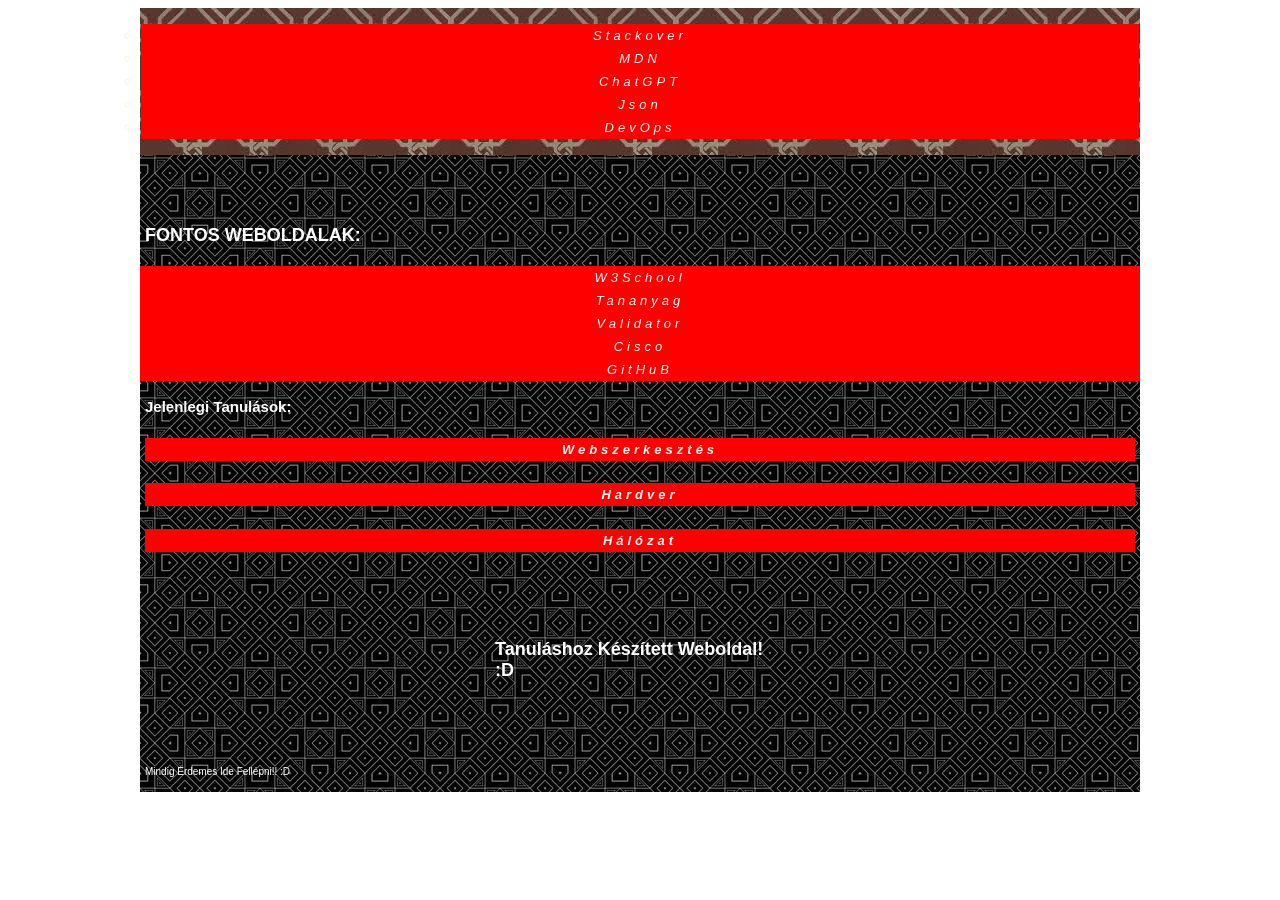
==== index.html @ 04a6a26f "fixed" ====
<!DOCTYPE html>
<html lang="hu">

<head>
    <meta charset="UTF-8">
    <meta name="viewport" content="width=device-width, initial-scale=1.0">
    <meta name="description" content="">
    <meta name="keywords" content="Tanulas, Web, Programming, Hardver">
    <title>Tanulás</title>
    <link rel="stylesheet" href="style.css">
    <link rel="icon" type="image/png" href="favicon.png">
</head>

<body>
    <main>
        <header>

            <ul>
                <li><a href="https://stackoverflow.com/questions">Stackover</a></li>
                <li><a href="https://developer.mozilla.org/en-US/">MDN</a></li>
                <li><a href="https://chatgpt.com/">ChatGPT</a></li>
                <li><a href="https://www.json.org/json-en.html">Json</a></li>
                <li><a href="https://dev.to/">DevOps</a></li>
            </ul>

        </header>
        <nav>
            <h1>FONTOS WEBOLDALAK:</h1>
            <a href="https://www.w3schools.com/" target="_blank">W3School</a>
            <a href="https://etananyag.szamalk-szalezi.hu/login/index.php" target="_blank">Tananyag</a>
            <a href="https://validator.w3.org/nu/#textarea" target="_blank">Validator</a>
            <a href="https://www.netacad.com/" target="_blank">Cisco</a>
            <a href="https://github.com/" target="_blank">GitHuB</a>
            <h2>Jelenlegi tanulások:</h2>
            <h2><a href="web.html">Webszerkesztés</a></h2>
            <h2><a href="hardver.html">Hardver</a></h2>
            <h2><a href="halozat.html">Hálózat</a></h2>
        </nav>
        <section class="bal">


        </section>
        <section>
            <h1>Tanuláshoz készített weboldal! :D</h1>
        </section>
        <section class="jobb">

        </section>
        <footer>
            <p>Mindig érdemes ide fellépni!! :D</p>
        </footer>
    </main>
</body>

</html>
---- style.css ----
main {
    background-image: url(background.webp);
    background-repeat: repeat;
    width: 100%;
    max-width: 1000px;
    margin: 0 auto;
    text-decoration: none;
    display: grid;
    gap: 50px;
    grid-template-columns: 2fr 2fr 2fr;
    grid-template-areas: "head head head" "nav nav nav" "bal közép jobb" "foot foot foot";
    font-family: Arial, Helvetica, sans-serif;
    text-transform: capitalize;
}

header {
    color: white;
    font-family: Arial, Helvetica, sans-serif;
    background-image: url(back.jfif);
    background-repeat: repeat;
    background-attachment: fixed;
    width: 100%;
    max-width: 1200px;
    background-size: inherit;
    grid-area: head;
    display: grid
}

nav {
    grid-area: nav;
}

section {
    grid-area: közép;
}

footer {
    grid-area: foot;
}

a {
    color: white;
    text-decoration: none;
    font-size: 13px;
    gap: 10px;
}

h1 {
    color: white;
    font-size: 18px;
    padding: 5px;
}

h2 {
    color: white;
    font-size: 15px;
    padding: 5px;
}

p {
    color: white;
    font-size: 10px;
    padding: 5px;
}

header a:hover {
    background-color: rgb(0, 175, 175);
}

header a:link {
    background-color: red;
}

nav a:link {
    background-color: rgb(255, 0, 0);
}

nav a:hover {
    background-color: rgb(55, 255, 0);
}

a {
    text-align: center;
    padding: 4px;
    letter-spacing: 4px;
    word-spacing: 10px;
    display: grid;
    font-style: oblique;
}

header ul {
    color: beige;
    display: grid;
    padding: 1px;
    list-style-type: circle;
    text-decoration: none;
    text-align: center;
    column-gap: 5px;
    font-size: 15px;
}

.bal {
    grid-area: bal;
}

.jobb {
    grid-area: jobb;
}

.hard a:link {
    background-color: rgb(0, 255, 0);
}

.web a:link {
    background-color: rgb(0, 255, 0);
}

.halozat a:link {
    background-color: rgb(0, 255, 0);
}
.halozat a:hover {
    background-color: rgb(0, 255, 0);
}
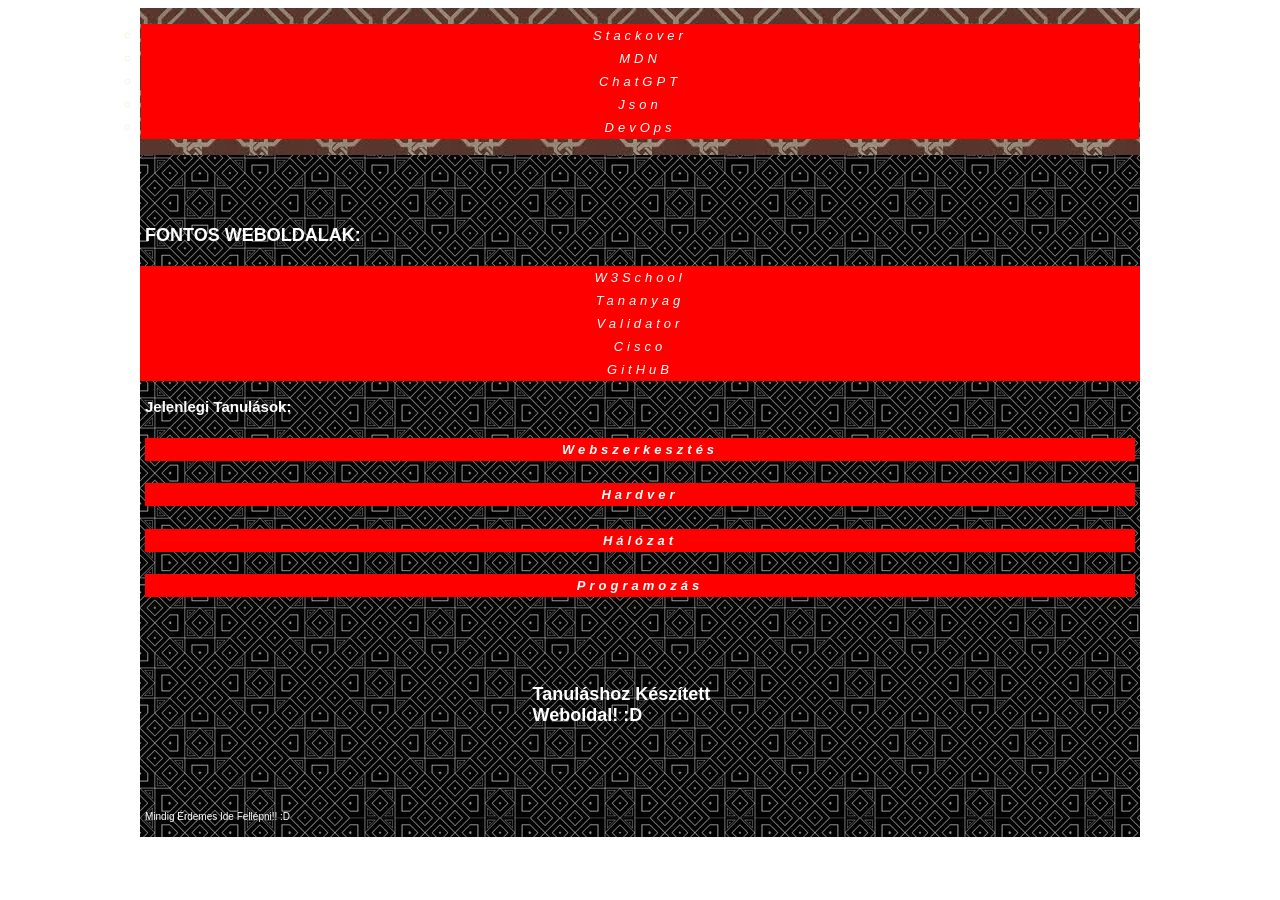
==== commit 1fddd6ed: "Web site update" ====
--- a/index.html
+++ b/index.html
@@ -35,6 +35,7 @@
             <h2><a href="web.html">Webszerkesztés</a></h2>
             <h2><a href="hardver.html">Hardver</a></h2>
             <h2><a href="halozat.html">Hálózat</a></h2>
+            <h2><a href="program.html">Programozás</a></h2>
         </nav>
         <section class="bal">
 
--- a/style.css
+++ b/style.css
@@ -7,7 +7,7 @@
     text-decoration: none;
     display: grid;
     gap: 50px;
-    grid-template-columns: 2fr 2fr 2fr;
+    grid-template-columns: 3fr 2fr 3fr;
     grid-template-areas: "head head head" "nav nav nav" "bal közép jobb" "foot foot foot";
     font-family: Arial, Helvetica, sans-serif;
     text-transform: capitalize;
@@ -49,12 +49,14 @@
     color: white;
     font-size: 18px;
     padding: 5px;
+    text-transform: capitalize;
 }
 
 h2 {
     color: white;
     font-size: 15px;
     padding: 5px;
+    text-transform: capitalize;
 }
 
 p {
@@ -101,14 +103,39 @@
 
 .bal {
     grid-area: bal;
+    text-transform: lowercase;
+
+}
+
+.bal ul {
+    list-style: none;
+    color: white;
+}
+
+.bal li::before {
+    content: "✓";
+    color: green;
+    background-color: rgb(255, 255, 255);
 }
 
 .jobb {
     grid-area: jobb;
 }
 
+.jobb ul {
+    list-style: none;
+    text-transform: lowercase;
+    color: white;
+}
+
+.jobb li::before {
+    content: "✓";
+    color: green;
+    background-color: rgb(255, 255, 255);
+}
+
 .hard a:link {
-    background-color: rgb(0, 255, 0);
+    background-color: rgb(89, 255, 0);
 }
 
 .web a:link {
@@ -116,8 +143,17 @@
 }
 
 .halozat a:link {
-    background-color: rgb(0, 255, 0);
+    background-color: rgb(0, 255, 8);
 }
+
 .halozat a:hover {
-    background-color: rgb(0, 255, 0);
+    background-color: rgb(255, 0, 0);
+}
+
+.program a:hover {
+    background-color: rgb(255, 0, 0);
+}
+
+.program a:link {
+    background-color: rgb(0, 255, 8);
 }
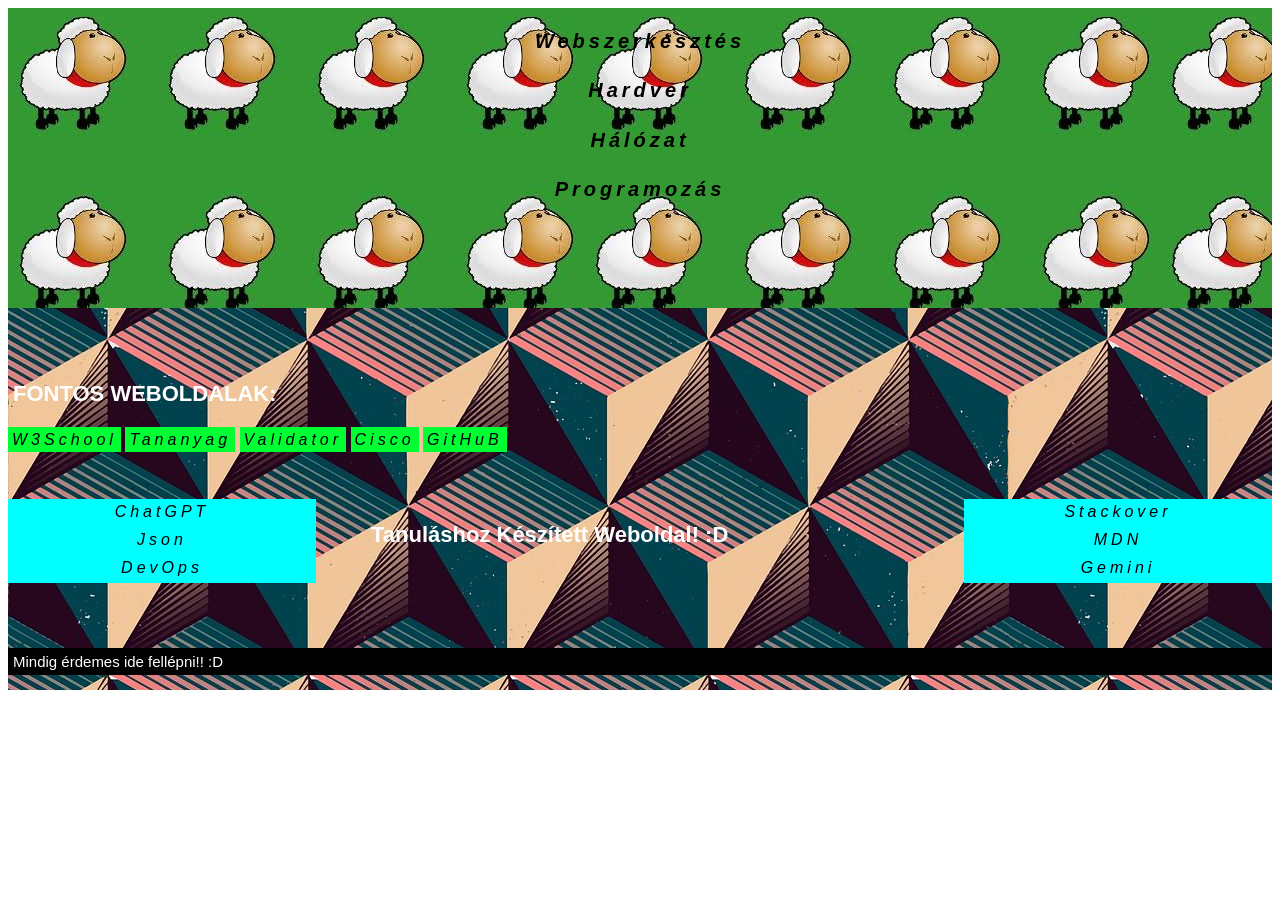
==== commit 86a595f0: "Valtoztatas V1" ====
--- a/index.html
+++ b/index.html
@@ -9,19 +9,17 @@
     <title>Tanulás</title>
     <link rel="stylesheet" href="style.css">
     <link rel="icon" type="image/png" href="favicon.png">
+
 </head>
 
 <body>
     <main>
         <header>
 
-            <ul>
-                <li><a href="https://stackoverflow.com/questions">Stackover</a></li>
-                <li><a href="https://developer.mozilla.org/en-US/">MDN</a></li>
-                <li><a href="https://chatgpt.com/">ChatGPT</a></li>
-                <li><a href="https://www.json.org/json-en.html">Json</a></li>
-                <li><a href="https://dev.to/">DevOps</a></li>
-            </ul>
+                <h2><a href="web.html">Webszerkesztés</a></h2>
+                <h2><a href="hardver.html">Hardver</a></h2>
+                <h2><a href="halozat.html">Hálózat</a></h2>
+                <h2><a href="program.html">Programozás</a></h2>            
 
         </header>
         <nav>
@@ -31,21 +29,21 @@
             <a href="https://validator.w3.org/nu/#textarea" target="_blank">Validator</a>
             <a href="https://www.netacad.com/" target="_blank">Cisco</a>
             <a href="https://github.com/" target="_blank">GitHuB</a>
-            <h2>Jelenlegi tanulások:</h2>
-            <h2><a href="web.html">Webszerkesztés</a></h2>
-            <h2><a href="hardver.html">Hardver</a></h2>
-            <h2><a href="halozat.html">Hálózat</a></h2>
-            <h2><a href="program.html">Programozás</a></h2>
+
         </nav>
         <section class="bal">
-
+                <a href="https://chatgpt.com/">ChatGPT</a>
+                <a href="https://www.json.org/json-en.html">Json</a>
+                <a href="https://dev.to/">DevOps</a>
 
         </section>
         <section>
             <h1>Tanuláshoz készített weboldal! :D</h1>
         </section>
         <section class="jobb">
-
+                <a href="https://stackoverflow.com/questions">Stackover</a>
+                <a href="https://developer.mozilla.org/en-US/">MDN</a>
+                <a href="https://gemini.google.com/app?hl=hu">Gemini</a>
         </section>
         <footer>
             <p>Mindig érdemes ide fellépni!! :D</p>
--- a/style.css
+++ b/style.css
@@ -1,29 +1,35 @@
 main {
-    background-image: url(background.webp);
+    background-image: url(my_back.jpg);
     background-repeat: repeat;
     width: 100%;
-    max-width: 1000px;
+    max-width: 1500px;
     margin: 0 auto;
     text-decoration: none;
     display: grid;
     gap: 50px;
-    grid-template-columns: 3fr 2fr 3fr;
+    grid-template-columns: 1fr 5fr 1fr;
     grid-template-areas: "head head head" "nav nav nav" "bal közép jobb" "foot foot foot";
     font-family: Arial, Helvetica, sans-serif;
-    text-transform: capitalize;
 }
 
 header {
     color: white;
     font-family: Arial, Helvetica, sans-serif;
-    background-image: url(back.jfif);
+    background-image: url(kecske2.jpg);
     background-repeat: repeat;
-    background-attachment: fixed;
+    background-attachment:scroll;
     width: 100%;
-    max-width: 1200px;
+    max-width: 1500px;
+    height: 300px;
     background-size: inherit;
     grid-area: head;
-    display: grid
+    display: block;
+    text-align: center;
+}
+
+header a{
+    display:contents;
+    grid-template-columns: repeat(2 1fr);
 }
 
 nav {
@@ -32,128 +38,119 @@
 
 section {
     grid-area: közép;
+    color: white;
+    display: grid;
 }
-
+section ul{
+    font-size: 12px;
+}
 footer {
     grid-area: foot;
 }
 
-a {
-    color: white;
-    text-decoration: none;
-    font-size: 13px;
-    gap: 10px;
-}
-
 h1 {
     color: white;
-    font-size: 18px;
+    font-size: 22px;
     padding: 5px;
     text-transform: capitalize;
 }
 
 h2 {
     color: white;
-    font-size: 15px;
+    font-size: 20px;
     padding: 5px;
     text-transform: capitalize;
 }
 
 p {
     color: white;
-    font-size: 10px;
+    font-size: 15px;
     padding: 5px;
+    background-color: black;
 }
 
 header a:hover {
-    background-color: rgb(0, 175, 175);
+    background:linear-gradient( #ff0000 20%, #f9f9f9 50%, #04ed1f 80%);
 }
 
 header a:link {
-    background-color: red;
+    background-color: #ff0000;
 }
 
 nav a:link {
-    background-color: rgb(255, 0, 0);
+    background-color: rgb(0, 255, 51);
 }
 
 nav a:hover {
-    background-color: rgb(55, 255, 0);
+    background:linear-gradient( #ff0000 20%, #f9f9f9 50%, #04ed1f 80%);
 }
 
+li {
+    background-color: black;
+}
 a {
+    color:black;
+    text-decoration: none;
+    width: 300px;
     text-align: center;
     padding: 4px;
     letter-spacing: 4px;
     word-spacing: 10px;
-    display: grid;
     font-style: oblique;
-}
-
-header ul {
-    color: beige;
-    display: grid;
-    padding: 1px;
-    list-style-type: circle;
-    text-decoration: none;
-    text-align: center;
-    column-gap: 5px;
-    font-size: 15px;
 }
 
 .bal {
     grid-area: bal;
-    text-transform: lowercase;
-
 }
 
-.bal ul {
-    list-style: none;
-    color: white;
+.bal a:link {
+    background-color: aqua;
+    display: grid;
+    height: 20px;
 }
-
-.bal li::before {
-    content: "✓";
-    color: green;
-    background-color: rgb(255, 255, 255);
-}
-
 .jobb {
     grid-area: jobb;
 }
 
-.jobb ul {
-    list-style: none;
-    text-transform: lowercase;
-    color: white;
-}
-
-.jobb li::before {
-    content: "✓";
-    color: green;
-    background-color: rgb(255, 255, 255);
+.jobb a:link {
+    background-color: aqua;
+    text-decoration: none;
+    display: grid;
+    height: 20px;
 }
 
 .hard a:link {
-    background-color: rgb(89, 255, 0);
+    background:linear-gradient( #ff0000 20%, #f9f9f9 50%, #04ed1f 80%);
 }
 
 .web a:link {
-    background-color: rgb(0, 255, 0);
+    background:linear-gradient( #ff0000 20%, #f9f9f9 50%, #04ed1f 80%);
 }
 
 .halozat a:link {
-    background-color: rgb(0, 255, 8);
+    background:linear-gradient( #ff0000 20%, #f9f9f9 50%, #04ed1f 80%);
 }
 
 .halozat a:hover {
-    background-color: rgb(255, 0, 0);
+    background:linear-gradient( #ff0000 20%, #f9f9f9 50%, #04ed1f 80%);
 }
 
 .program a:hover {
-    background-color: rgb(255, 0, 0);
+    background:linear-gradient( #ff0000 20%, #f9f9f9 50%, #04ed1f 80%);
 }
 
 .program a:link {
-    background-color: rgb(0, 255, 8);
+    background:linear-gradient( #ff0000 20%, #f9f9f9 50%, #04ed1f 80%);
+}
+
+.footer a:link {
+    text-align: center;
+    background-color: aqua;
+    margin: auto 0;
+}
+@media (max-width:768px) {
+    .main {
+        grid-template-columns: repeat(2 1fr);
+    }
+    
 }
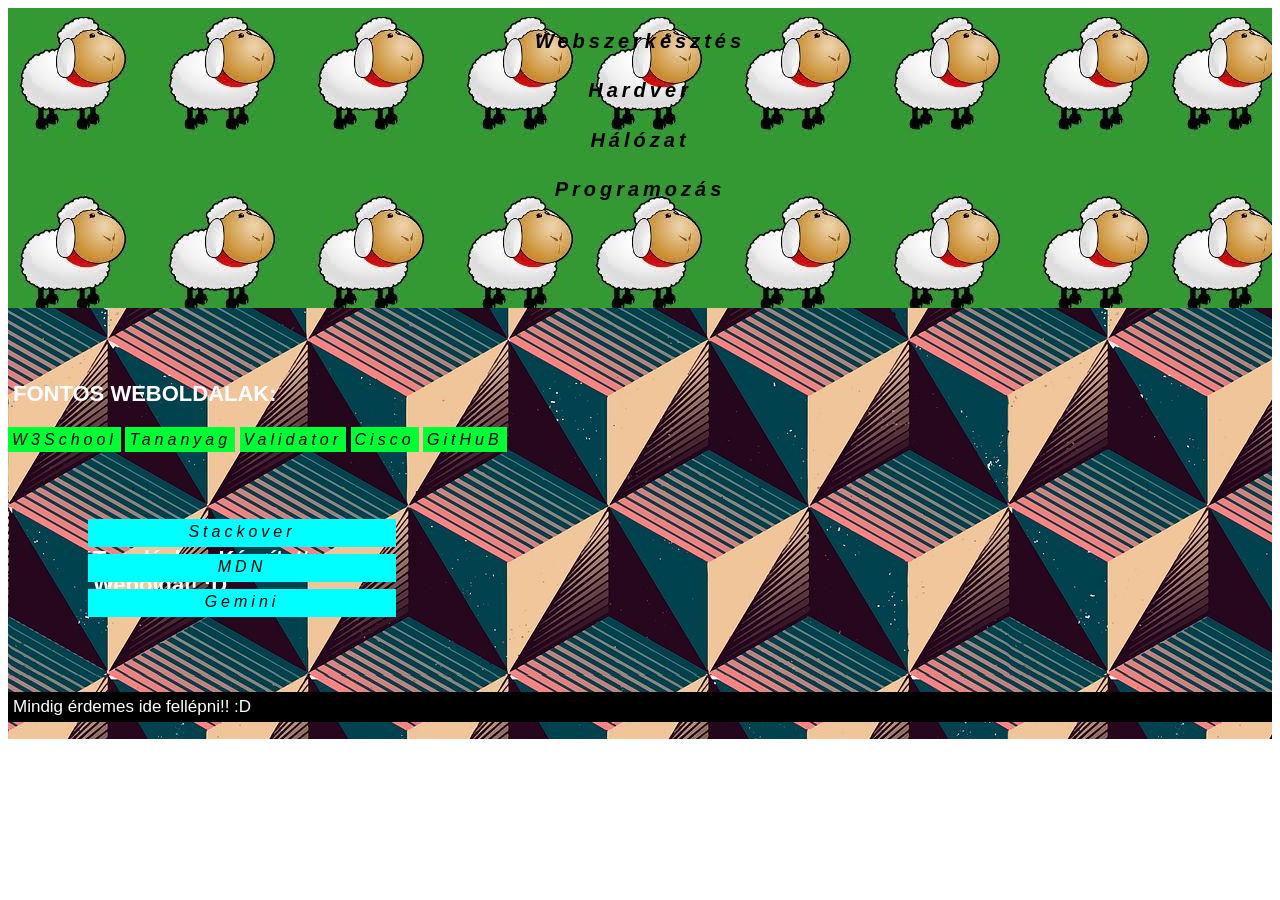
==== commit ce197ec5: "Update V3" ====
--- a/index.html
+++ b/index.html
@@ -31,6 +31,7 @@
             <a href="https://github.com/" target="_blank">GitHuB</a>
 
         </nav>
+        <article class="layout">
         <section class="bal">
                 <a href="https://chatgpt.com/">ChatGPT</a>
                 <a href="https://www.json.org/json-en.html">Json</a>
@@ -45,6 +46,7 @@
                 <a href="https://developer.mozilla.org/en-US/">MDN</a>
                 <a href="https://gemini.google.com/app?hl=hu">Gemini</a>
         </section>
+        </article>
         <footer>
             <p>Mindig érdemes ide fellépni!! :D</p>
         </footer>
--- a/style.css
+++ b/style.css
@@ -17,7 +17,7 @@
     font-family: Arial, Helvetica, sans-serif;
     background-image: url(kecske2.jpg);
     background-repeat: repeat;
-    background-attachment:scroll;
+    background-attachment: scroll;
     width: 100%;
     max-width: 1500px;
     height: 300px;
@@ -27,8 +27,8 @@
     text-align: center;
 }
 
-header a{
-    display:contents;
+header a {
+    display: contents;
     grid-template-columns: repeat(2 1fr);
 }
 
@@ -41,9 +41,11 @@
     color: white;
     display: grid;
 }
-section ul{
+
+section ul {
     font-size: 12px;
 }
+
 footer {
     grid-area: foot;
 }
@@ -64,13 +66,13 @@
 
 p {
     color: white;
-    font-size: 15px;
+    font-size: 17px;
     padding: 5px;
     background-color: black;
 }
 
 header a:hover {
-    background:linear-gradient( #ff0000 20%, #f9f9f9 50%, #04ed1f 80%);
+    background: linear-gradient(#ff0000 20%, #f9f9f9 50%, #04ed1f 80%);
 }
 
 header a:link {
@@ -82,14 +84,15 @@
 }
 
 nav a:hover {
-    background:linear-gradient( #ff0000 20%, #f9f9f9 50%, #04ed1f 80%);
+    background: linear-gradient(#ff0000 20%, #f9f9f9 50%, #04ed1f 80%);
 }
 
 li {
     background-color: black;
 }
+
 a {
-    color:black;
+    color: black;
     text-decoration: none;
     width: 300px;
     text-align: center;
@@ -108,6 +111,7 @@
     display: grid;
     height: 20px;
 }
+
 .jobb {
     grid-area: jobb;
 }
@@ -120,27 +124,27 @@
 }
 
 .hard a:link {
-    background:linear-gradient( #ff0000 20%, #f9f9f9 50%, #04ed1f 80%);
+    background: linear-gradient(#ff0000 20%, #f9f9f9 50%, #04ed1f 80%);
 }
 
 .web a:link {
-    background:linear-gradient( #ff0000 20%, #f9f9f9 50%, #04ed1f 80%);
+    background: linear-gradient(#ff0000 20%, #f9f9f9 50%, #04ed1f 80%);
 }
 
 .halozat a:link {
-    background:linear-gradient( #ff0000 20%, #f9f9f9 50%, #04ed1f 80%);
+    background: linear-gradient(#ff0000 20%, #f9f9f9 50%, #04ed1f 80%);
 }
 
 .halozat a:hover {
-    background:linear-gradient( #ff0000 20%, #f9f9f9 50%, #04ed1f 80%);
+    background: linear-gradient(#ff0000 20%, #f9f9f9 50%, #04ed1f 80%);
 }
 
 .program a:hover {
-    background:linear-gradient( #ff0000 20%, #f9f9f9 50%, #04ed1f 80%);
+    background: linear-gradient(#ff0000 20%, #f9f9f9 50%, #04ed1f 80%);
 }
 
 .program a:link {
-    background:linear-gradient( #ff0000 20%, #f9f9f9 50%, #04ed1f 80%);
+    background: linear-gradient(#ff0000 20%, #f9f9f9 50%, #04ed1f 80%);
 }
 
 .footer a:link {
@@ -148,9 +152,39 @@
     background-color: aqua;
     margin: auto 0;
 }
+
+.layout {
+    display: grid;
+    grid-template-columns: 1fr 2fr 1fr;
+    gap: 20px;
+}
+
+/* Mobil */
+@media (max-width: 600px) {
+    .layout {
+        grid-template-columns: 1fr;
+    }
+
+    .left,
+    .right {
+        display: none;
+    }
+}
+
 @media (max-width:768px) {
     .main {
-        grid-template-columns: repeat(2 1fr);
+        display: grid;
+        grid-template-columns: repeat(2, 1fr);
+        gap: 20px;
+
     }
-    
+}
+
+@media (max-width:480px) {
+    .main {
+        display: grid;
+        grid-template-columns: 1fr;
+
+
+    }
 }
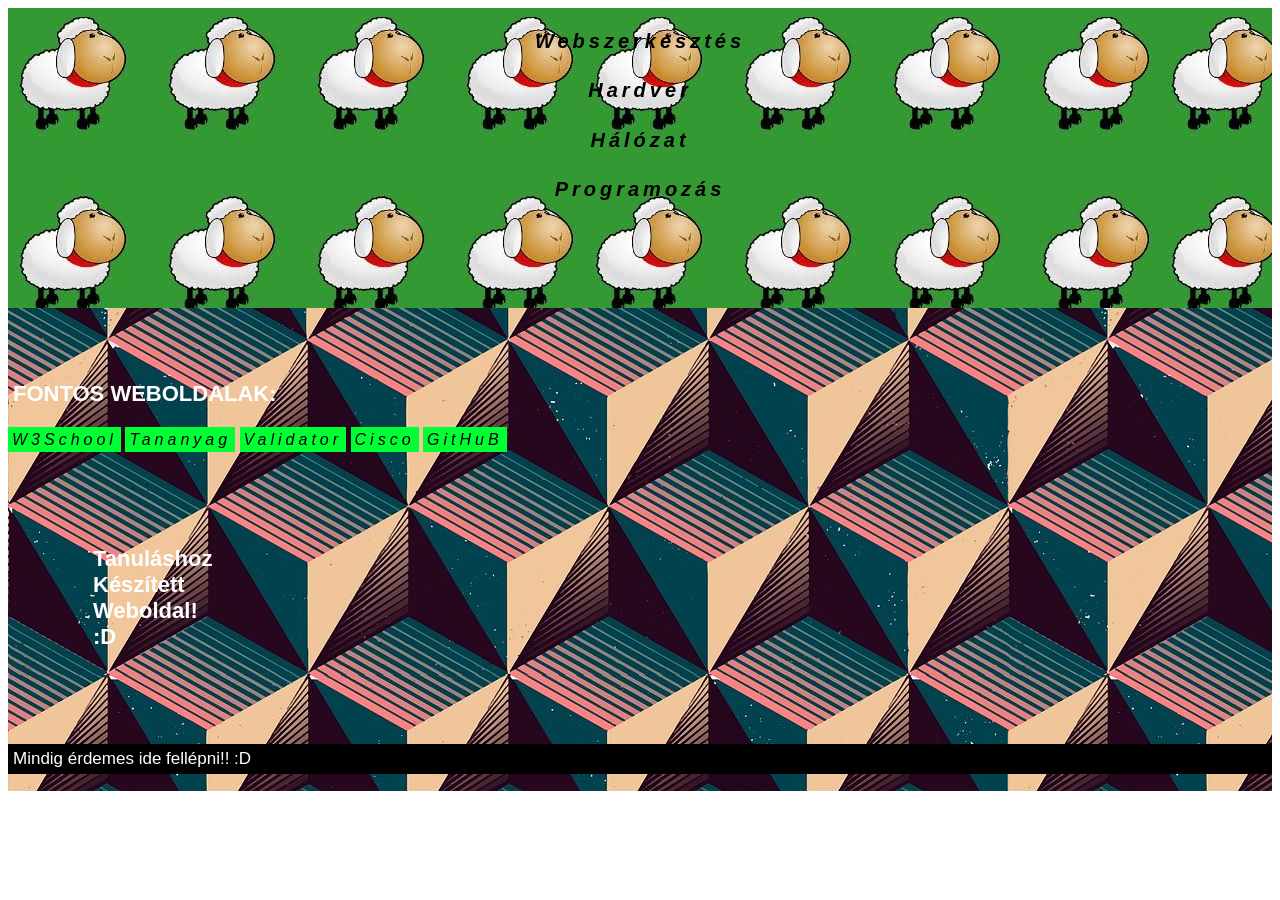
==== commit dd8c98a1: "Remove bal-jobb" ====
--- a/index.html
+++ b/index.html
@@ -16,10 +16,10 @@
     <main>
         <header>
 
-                <h2><a href="web.html">Webszerkesztés</a></h2>
-                <h2><a href="hardver.html">Hardver</a></h2>
-                <h2><a href="halozat.html">Hálózat</a></h2>
-                <h2><a href="program.html">Programozás</a></h2>            
+            <h2><a href="web.html">Webszerkesztés</a></h2>
+            <h2><a href="hardver.html">Hardver</a></h2>
+            <h2><a href="halozat.html">Hálózat</a></h2>
+            <h2><a href="program.html">Programozás</a></h2>
 
         </header>
         <nav>
@@ -29,23 +29,18 @@
             <a href="https://validator.w3.org/nu/#textarea" target="_blank">Validator</a>
             <a href="https://www.netacad.com/" target="_blank">Cisco</a>
             <a href="https://github.com/" target="_blank">GitHuB</a>
-
         </nav>
         <article class="layout">
-        <section class="bal">
-                <a href="https://chatgpt.com/">ChatGPT</a>
-                <a href="https://www.json.org/json-en.html">Json</a>
-                <a href="https://dev.to/">DevOps</a>
+            <section class="bal">
 
-        </section>
-        <section>
-            <h1>Tanuláshoz készített weboldal! :D</h1>
-        </section>
-        <section class="jobb">
-                <a href="https://stackoverflow.com/questions">Stackover</a>
-                <a href="https://developer.mozilla.org/en-US/">MDN</a>
-                <a href="https://gemini.google.com/app?hl=hu">Gemini</a>
-        </section>
+
+            </section>
+            <section>
+                <h1>Tanuláshoz készített weboldal! :D</h1>
+            </section>
+            <section class="jobb">
+
+            </section>
         </article>
         <footer>
             <p>Mindig érdemes ide fellépni!! :D</p>
--- a/style.css
+++ b/style.css
@@ -7,9 +7,10 @@
     text-decoration: none;
     display: grid;
     gap: 50px;
-    grid-template-columns: 1fr 5fr 1fr;
+    grid-template-columns: 1fr 6fr 1fr;
     grid-template-areas: "head head head" "nav nav nav" "bal közép jobb" "foot foot foot";
     font-family: Arial, Helvetica, sans-serif;
+    box-sizing: border-box;
 }
 
 header {
@@ -159,14 +160,26 @@
     gap: 20px;
 }
 
+@media (max-width: 768px) {
+    .layout {
+        grid-template-columns: 2fr;
+        grid-template-areas: "head" "nav" "közép" "foot";
+    }
+
+    .bal,
+    .jobb {
+        display: none;
+    }
+}
 /* Mobil */
-@media (max-width: 600px) {
+@media (max-width: 480px) {
     .layout {
-        grid-template-columns: 1fr;
-    }
-
-    .left,
-    .right {
+        grid-template-columns: 2fr;
+        grid-template-areas: "head" "nav" "közép" "foot";
+    }
+
+    .bal,
+    .jobb {
         display: none;
     }
 }
@@ -174,8 +187,10 @@
 @media (max-width:768px) {
     .main {
         display: grid;
-        grid-template-columns: repeat(2, 1fr);
+        width: 100%;
+        grid-template-columns: repeat(2, 2fr);
         gap: 20px;
+        grid-template-areas: "head" "nav" "közép" "foot";
 
     }
 }
@@ -183,8 +198,48 @@
 @media (max-width:480px) {
     .main {
         display: grid;
+        grid-template-columns: 2fr;
+        grid-template-areas: "head" "nav" "közép" "foot";
+
+    }
+}
+
+@media (max-width:768px) {
+    .header {
+        display: grid;
+        grid-template-columns: repeat(2, 2fr);
+        gap: 20px;
+        background-position: center;
+        background-repeat: no-repeat;
+    }
+}
+
+@media (max-width:480px) {
+    .header {
+        display: grid;
         grid-template-columns: 1fr;
-
+        background-position: center;
+        background-repeat: no-repeat;
+
+    }
+}
+
+@media (max-width:368px) {
+    .a {
+        display: grid;
+        grid-template-columns: repeat(2, 2fr);
+        gap: 20px;
+        padding: 4px;
+
+    }
+}
+
+@media (max-width:280px) {
+    .a {
+        display: grid;
+        grid-template-columns: repeat(2, 2fr);
+        gap: 10px;
+        padding: 4px;
 
     }
 }
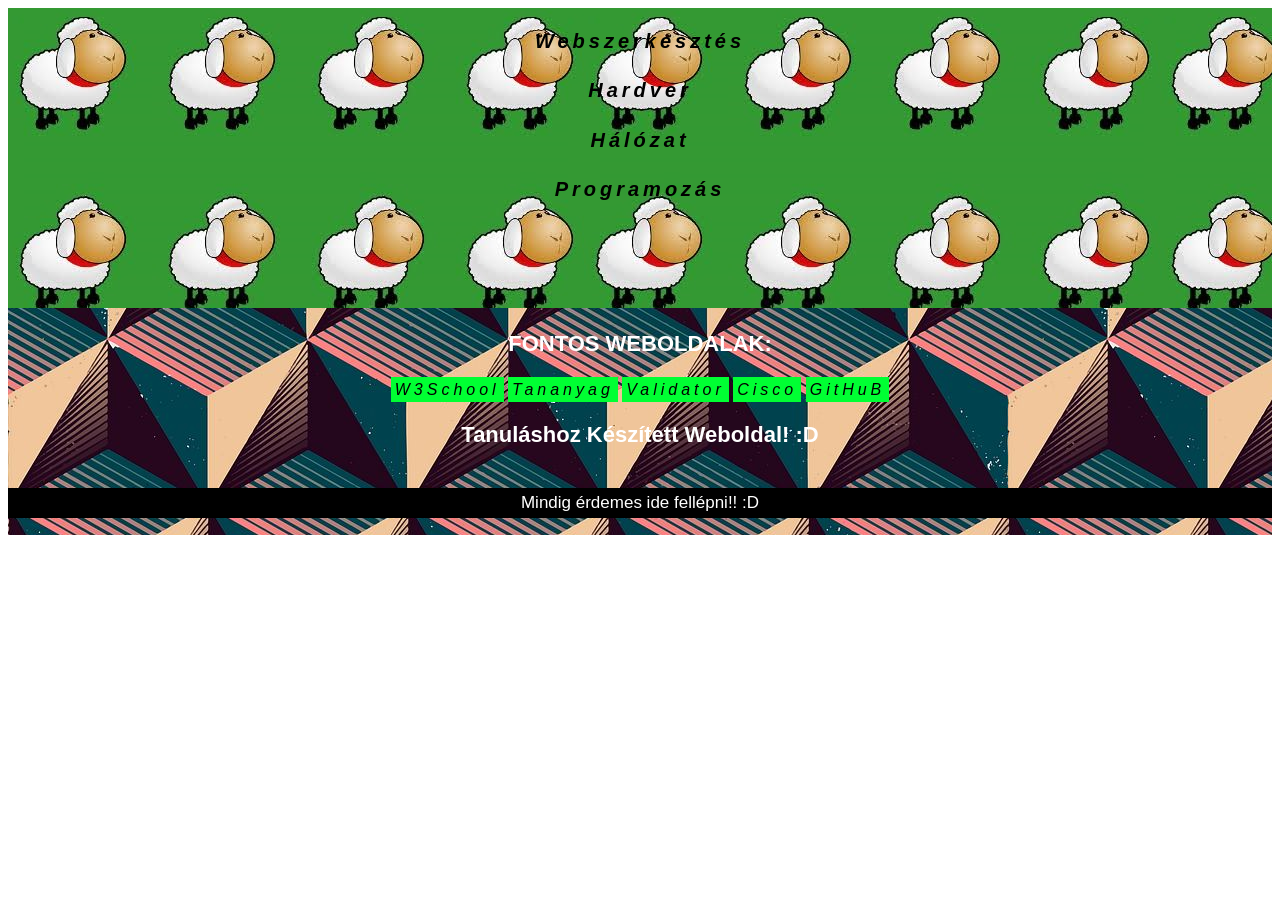
==== commit 441c1717: "Oldalak torlese" ====
--- a/index.html
+++ b/index.html
@@ -30,18 +30,11 @@
             <a href="https://www.netacad.com/" target="_blank">Cisco</a>
             <a href="https://github.com/" target="_blank">GitHuB</a>
         </nav>
-        <article class="layout">
-            <section class="bal">
 
-
-            </section>
             <section>
                 <h1>Tanuláshoz készített weboldal! :D</h1>
             </section>
-            <section class="jobb">
 
-            </section>
-        </article>
         <footer>
             <p>Mindig érdemes ide fellépni!! :D</p>
         </footer>
--- a/style.css
+++ b/style.css
@@ -2,15 +2,16 @@
     background-image: url(my_back.jpg);
     background-repeat: repeat;
     width: 100%;
-    max-width: 1500px;
+    max-width: 1900px;
     margin: 0 auto;
     text-decoration: none;
     display: grid;
-    gap: 50px;
-    grid-template-columns: 1fr 6fr 1fr;
-    grid-template-areas: "head head head" "nav nav nav" "bal közép jobb" "foot foot foot";
+    gap: 0px;
+    grid-template-columns: 1fr 1fr 1fr;
+    grid-template-areas: "head head head" "nav nav nav" "közép közép közép" "foot foot foot";
     font-family: Arial, Helvetica, sans-serif;
     box-sizing: border-box;
+    text-align: center;
 }
 
 header {
@@ -20,7 +21,7 @@
     background-repeat: repeat;
     background-attachment: scroll;
     width: 100%;
-    max-width: 1500px;
+    max-width: 1900px;
     height: 300px;
     background-size: inherit;
     grid-area: head;
@@ -41,6 +42,7 @@
     grid-area: közép;
     color: white;
     display: grid;
+    text-align: center;
 }
 
 section ul {
@@ -103,27 +105,6 @@
     font-style: oblique;
 }
 
-.bal {
-    grid-area: bal;
-}
-
-.bal a:link {
-    background-color: aqua;
-    display: grid;
-    height: 20px;
-}
-
-.jobb {
-    grid-area: jobb;
-}
-
-.jobb a:link {
-    background-color: aqua;
-    text-decoration: none;
-    display: grid;
-    height: 20px;
-}
-
 .hard a:link {
     background: linear-gradient(#ff0000 20%, #f9f9f9 50%, #04ed1f 80%);
 }
@@ -154,36 +135,6 @@
     margin: auto 0;
 }
 
-.layout {
-    display: grid;
-    grid-template-columns: 1fr 2fr 1fr;
-    gap: 20px;
-}
-
-@media (max-width: 768px) {
-    .layout {
-        grid-template-columns: 2fr;
-        grid-template-areas: "head" "nav" "közép" "foot";
-    }
-
-    .bal,
-    .jobb {
-        display: none;
-    }
-}
-/* Mobil */
-@media (max-width: 480px) {
-    .layout {
-        grid-template-columns: 2fr;
-        grid-template-areas: "head" "nav" "közép" "foot";
-    }
-
-    .bal,
-    .jobb {
-        display: none;
-    }
-}
-
 @media (max-width:768px) {
     .main {
         display: grid;
@@ -191,7 +142,8 @@
         grid-template-columns: repeat(2, 2fr);
         gap: 20px;
         grid-template-areas: "head" "nav" "közép" "foot";
-
+        background-image: url(kecske2.jpg);
+        background-size: 768px;
     }
 }
 
@@ -200,7 +152,6 @@
         display: grid;
         grid-template-columns: 2fr;
         grid-template-areas: "head" "nav" "közép" "foot";
-
     }
 }
 
@@ -209,8 +160,8 @@
         display: grid;
         grid-template-columns: repeat(2, 2fr);
         gap: 20px;
-        background-position: center;
-        background-repeat: no-repeat;
+        background-image: url(kecske2.jpg);
+        background-size: 768px;
     }
 }
 
@@ -218,9 +169,8 @@
     .header {
         display: grid;
         grid-template-columns: 1fr;
-        background-position: center;
-        background-repeat: no-repeat;
-
+        background-image: url(kecske2.jpg);
+        background-size: 480px;
     }
 }
 
@@ -228,8 +178,8 @@
     .a {
         display: grid;
         grid-template-columns: repeat(2, 2fr);
-        gap: 20px;
-        padding: 4px;
+        gap: 5px;
+        padding: 5px;
 
     }
 }
@@ -238,8 +188,8 @@
     .a {
         display: grid;
         grid-template-columns: repeat(2, 2fr);
-        gap: 10px;
-        padding: 4px;
+        gap: 5px;
+        padding: 5px;
 
     }
 }
